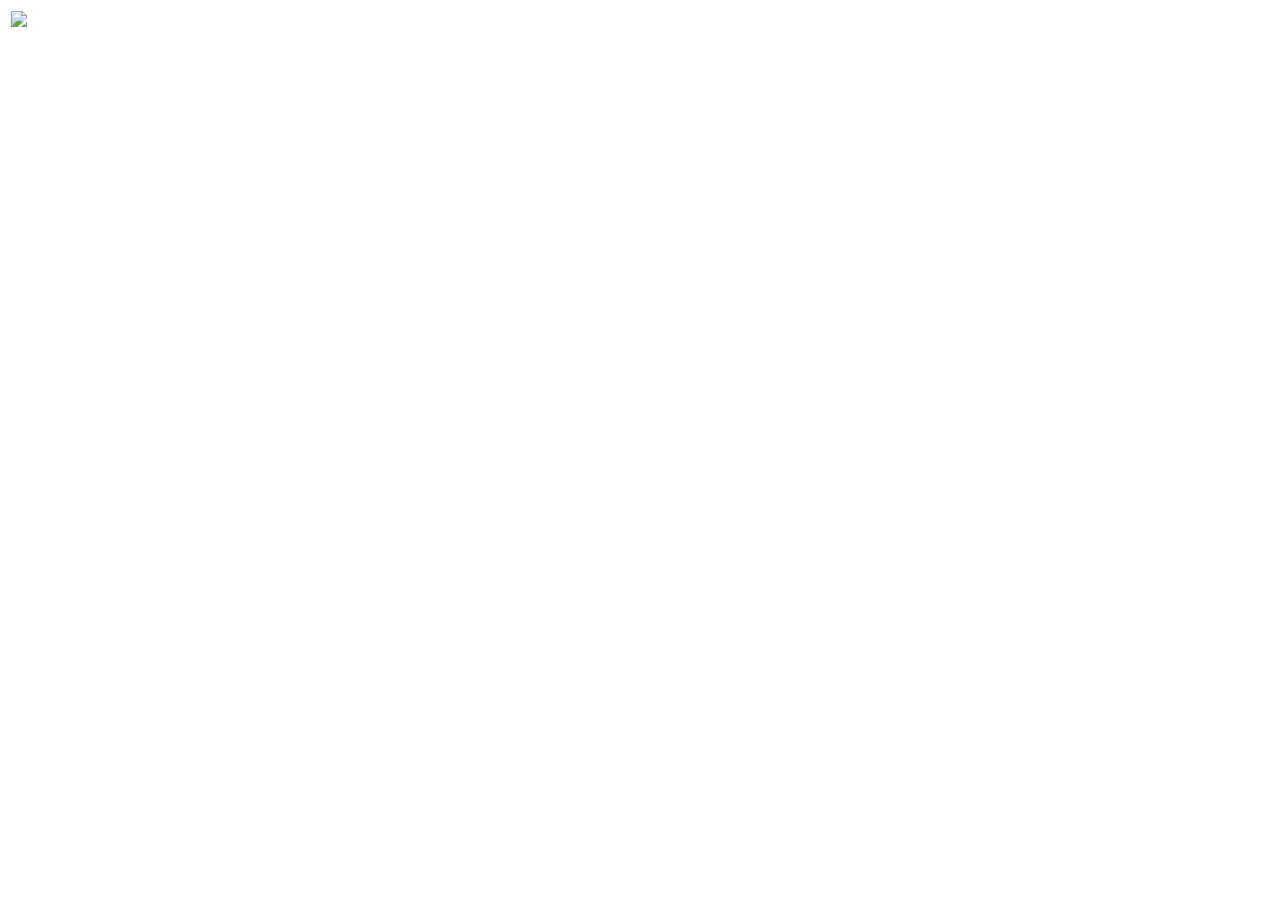
==== index/index.html @ e0f40372 "initial setup for index files" ====
<!DOCTYPE html>

<html>
	<head>
		<title>Sherel Jade Calixto</title>
		<link rel="stylesheet" type="text/css" href="index.css">
	</head>

	<body>
		<!-- header -->
		<div class id="header">
			<table id="tab-header">
				<tr id="my-img">
					<td>
						<img id="me" src="/index-img/Calixto, Sherel Jade M-20080.jpg">
					</td>
				</tr>
			

			</table>
		</div>
		
	</body>
</html>
---- index/index.css ----
/*div class header*/
#header {
	height: 40%;
	width: 100%;
	color: yellow;
}

/*table header*/
#tab-header {
	height: 100%;
	width: 100%;
	color: red;
}

/*image me*/
#me {
	float: left;
	position: relative;
	size: auto;
	box-shadow: rgb(2,3,0,0);
}
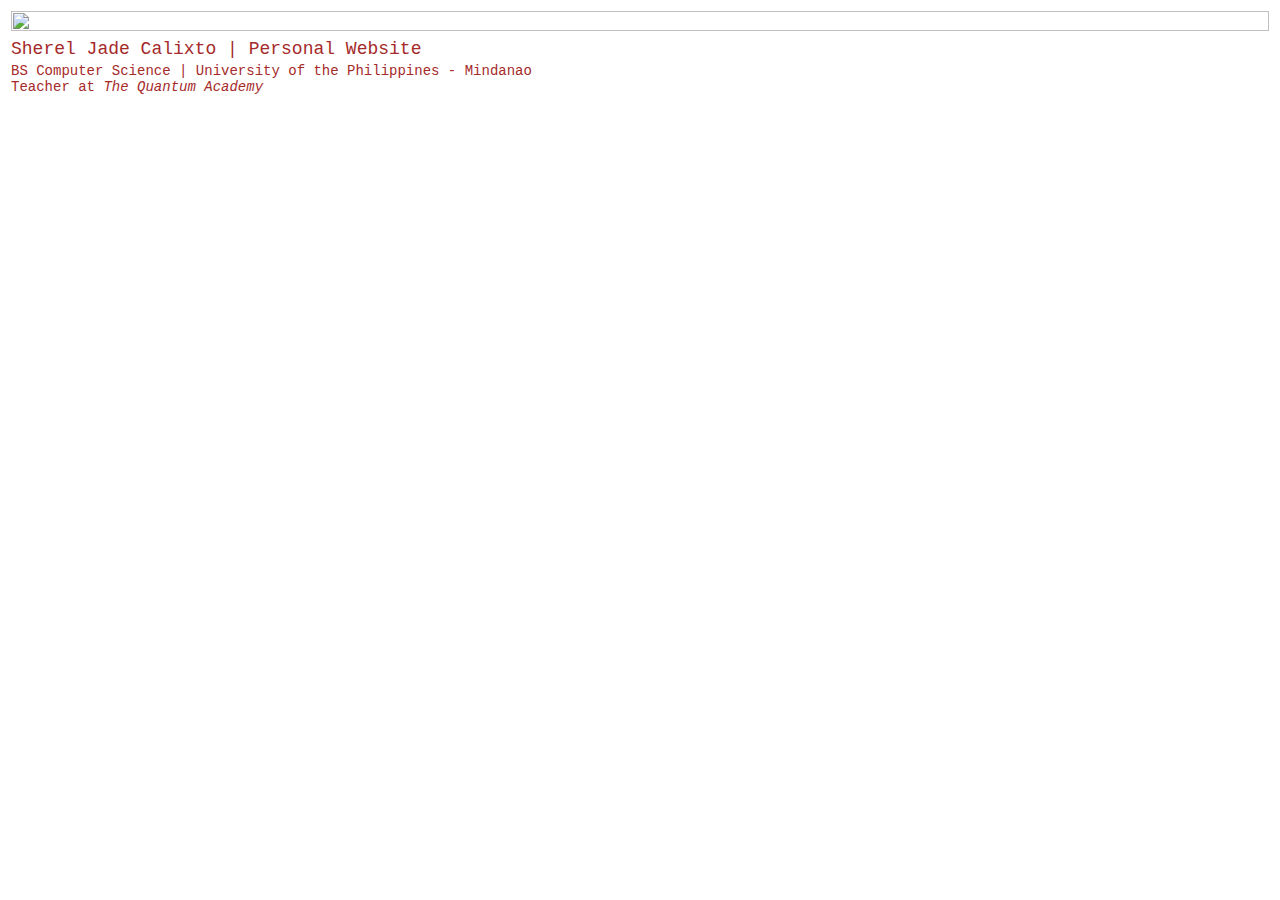
==== commit f51106af: "indexes" ====
--- a/index/index.html
+++ b/index/index.html
@@ -2,7 +2,7 @@
 
 <html>
 	<head>
-		<title>Sherel Jade Calixto</title>
+		<title>Sherel Calixto</title>
 		<link rel="stylesheet" type="text/css" href="index.css">
 	</head>
 
@@ -10,12 +10,27 @@
 		<!-- header -->
 		<div class id="header">
 			<table id="tab-header">
+
+				<!-- first table col - my image -->
 				<tr id="my-img">
 					<td>
-						<img id="me" src="/index-img/Calixto, Sherel Jade M-20080.jpg">
+						<img id="me" src="/index/index-img/Calixto, Sherel Jade M-20080.jpg">
 					</td>
 				</tr>
 			
+				<!-- title and subtitle of my website -->
+				<tr id="title">
+					<td>
+						Sherel Jade Calixto | Personal Website
+					</td>
+				</tr>
+
+				<tr id="subtitle">
+					<td>BS Computer Science | University of the Philippines - Mindanao<br>
+						Teacher at <i>The Quantum Academy</i>
+					</td>
+				</tr>
+
 
 			</table>
 		</div>
--- a/index/index.css
+++ b/index/index.css
@@ -1,21 +1,37 @@
 /*div class header*/
 #header {
-	height: 40%;
+	height: 78%;
 	width: 100%;
-	color: yellow;
+	color: black;
 }
 
 /*table header*/
 #tab-header {
 	height: 100%;
 	width: 100%;
-	color: red;
+	color: white;
 }
 
 /*image me*/
 #me {
 	float: left;
 	position: relative;
-	size: auto;
-	box-shadow: rgb(2,3,0,0);
+	height: 100%;
+	width: 100%;
+	/*box-shadow: rgb(2,3,0,0);*/
+}
+
+/*title subtitle*/
+#title, #subtitle {
+	font-family: Courier;
+}
+
+#title {
+	font-size: 18px;
+	color: brown;
+}
+
+#subtitle {
+	font-size: 14px;
+	color: brown;
 }